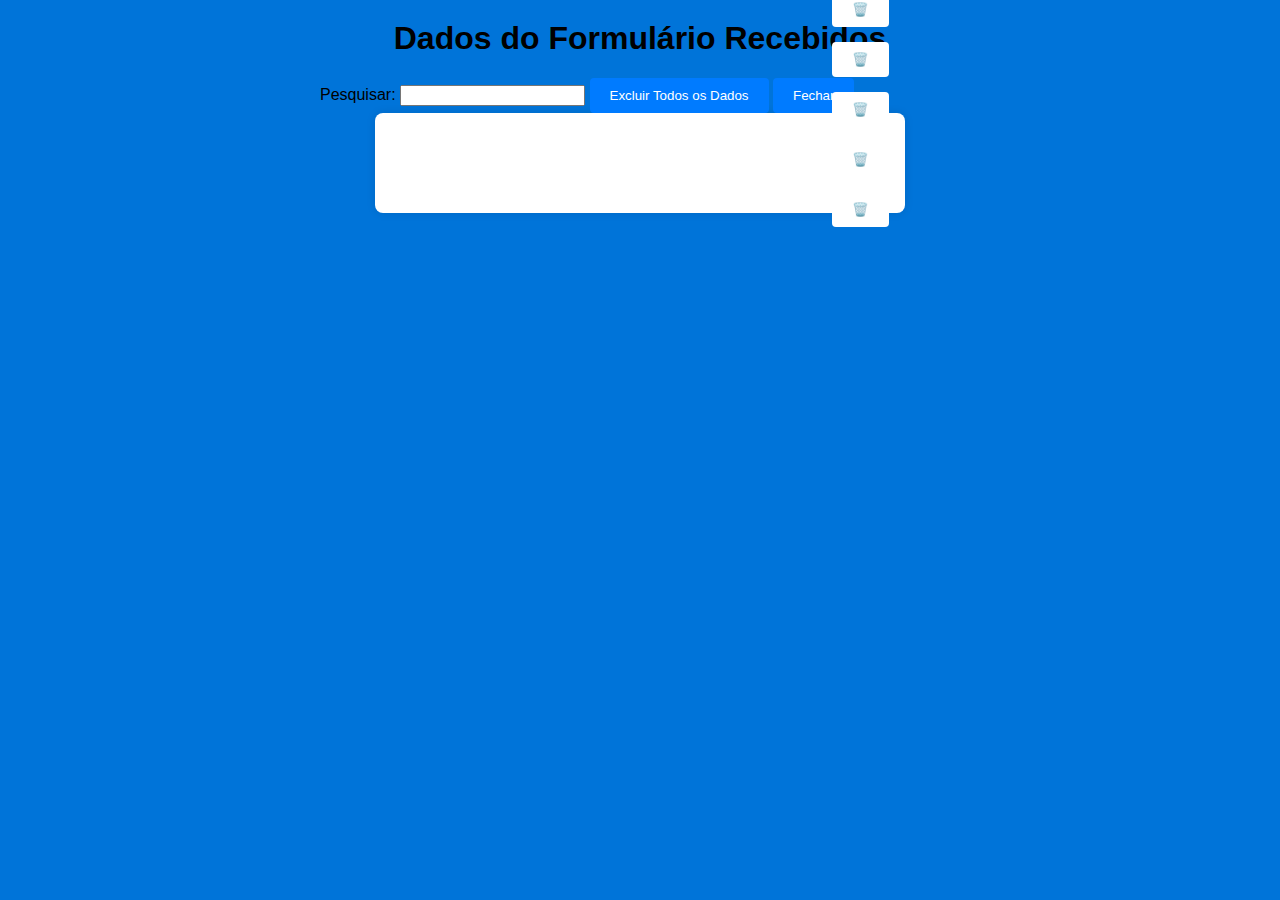
==== dados.html @ 842a3785 "estilização e exclusão de cada elemento" ====
<!DOCTYPE html>
<html lang="pt-BR">
<head>
    <meta charset="UTF-8">
    <meta name="viewport" content="width=device-width, initial-scale=1.0">
    <link href="css/dados.css" rel="stylesheet" >
    
    <title>Dados do Formulário</title>
</head>
<body>
    <h1>Dados do Formulário Recebidos</h1>

    <!-- Adicione um campo de pesquisa -->
    <label for="pesquisa">Pesquisar:</label>
    <input type="text" id="pesquisa" oninput="pesquisarDados()">
    <button type="button" onclick="excluirTodosDados()">Excluir Todos os Dados</button>
    <button type="button" onclick="close()" class="b8 ">Fechar</button>
   
    <div class="lis">
        <ul id="lista-dados">
            <!-- Os dados preenchidos serão exibidos aqui -->
        </ul>
    </div>
    <div class="geral">
        <button type="button" onclick="excluirDado('nome')" class="b1">🗑️</button>
        <button type="button" onclick="excluirDado('email')" class="b2">🗑️</button>
        <button type="button" onclick="excluirDado('sexo')" class="b3">🗑️</button>
        <button type="button" onclick="excluirDado('assunto')" class="b4">🗑️</button>
        <button type="button" onclick="excluirDado('mensagem')" class="b5">🗑️</button>
        <button type="button" onclick="excluirDado('dataEnvio')" class="b6">🗑️</button>
    </div>

    <script src="script.js"> </script>
</body>
</html>
---- css/dados.css ----
body {
    font-family: Arial, sans-serif;
    background: #0074D9;
    margin: 0;
    padding: 0;
}
h1 {
    text-align: center;
    margin-top: 20px;
}
#lista-dados {
    text-align: center;
    background-color:#fff;
    max-width: 430px;
    margin: 0 auto;
    padding: 50px;
    border-radius: 8px;
    box-shadow: 0 0 10px rgba(0, 0, 0, 0.1);

}
.list{
    margin-bottom: 20px;
}
ul{
    line-height: 38px;
    text-decoration: overline underline;
    list-style: none;
    text-align: center;
    margin-bottom: 50 px;
}
button{
    background-color: #007bff;
    color: #fff;
    border: none;
    padding: 10px 20px;
    border-radius: 4px;
    cursor: pointer;
}
.geral{
    align-items: center;
    margin-top: -22%;

}
.b1{
    background-color: #fff;
    color: #fff;
    border: none;
    padding: 10px 20px;
    border-radius: 4px;
    cursor: pointer;
    margin-left:65%;
    margin-top: 10px;
    margin-bottom: 15px;
}
.b2{
    background-color: #fff;
    margin-left:65%;
    margin-bottom: 15px;
}
.b3{
    background-color: #fff;
    margin-left:65%;
    margin-bottom: 15px;
}
.b4{
    background-color: #fff;
    margin-left:65%;
    margin-bottom: 15px;
}
.b5{
    background-color: #fff;
    margin-left:65%;
    margin-bottom: 15px;
}
.b6{
    background-color: #fff;
    margin-left:65%;
   
}
.b7{
    margin-left: 15%;
    margin-bottom:5%;
}
label{
    margin-left: 25%;
}
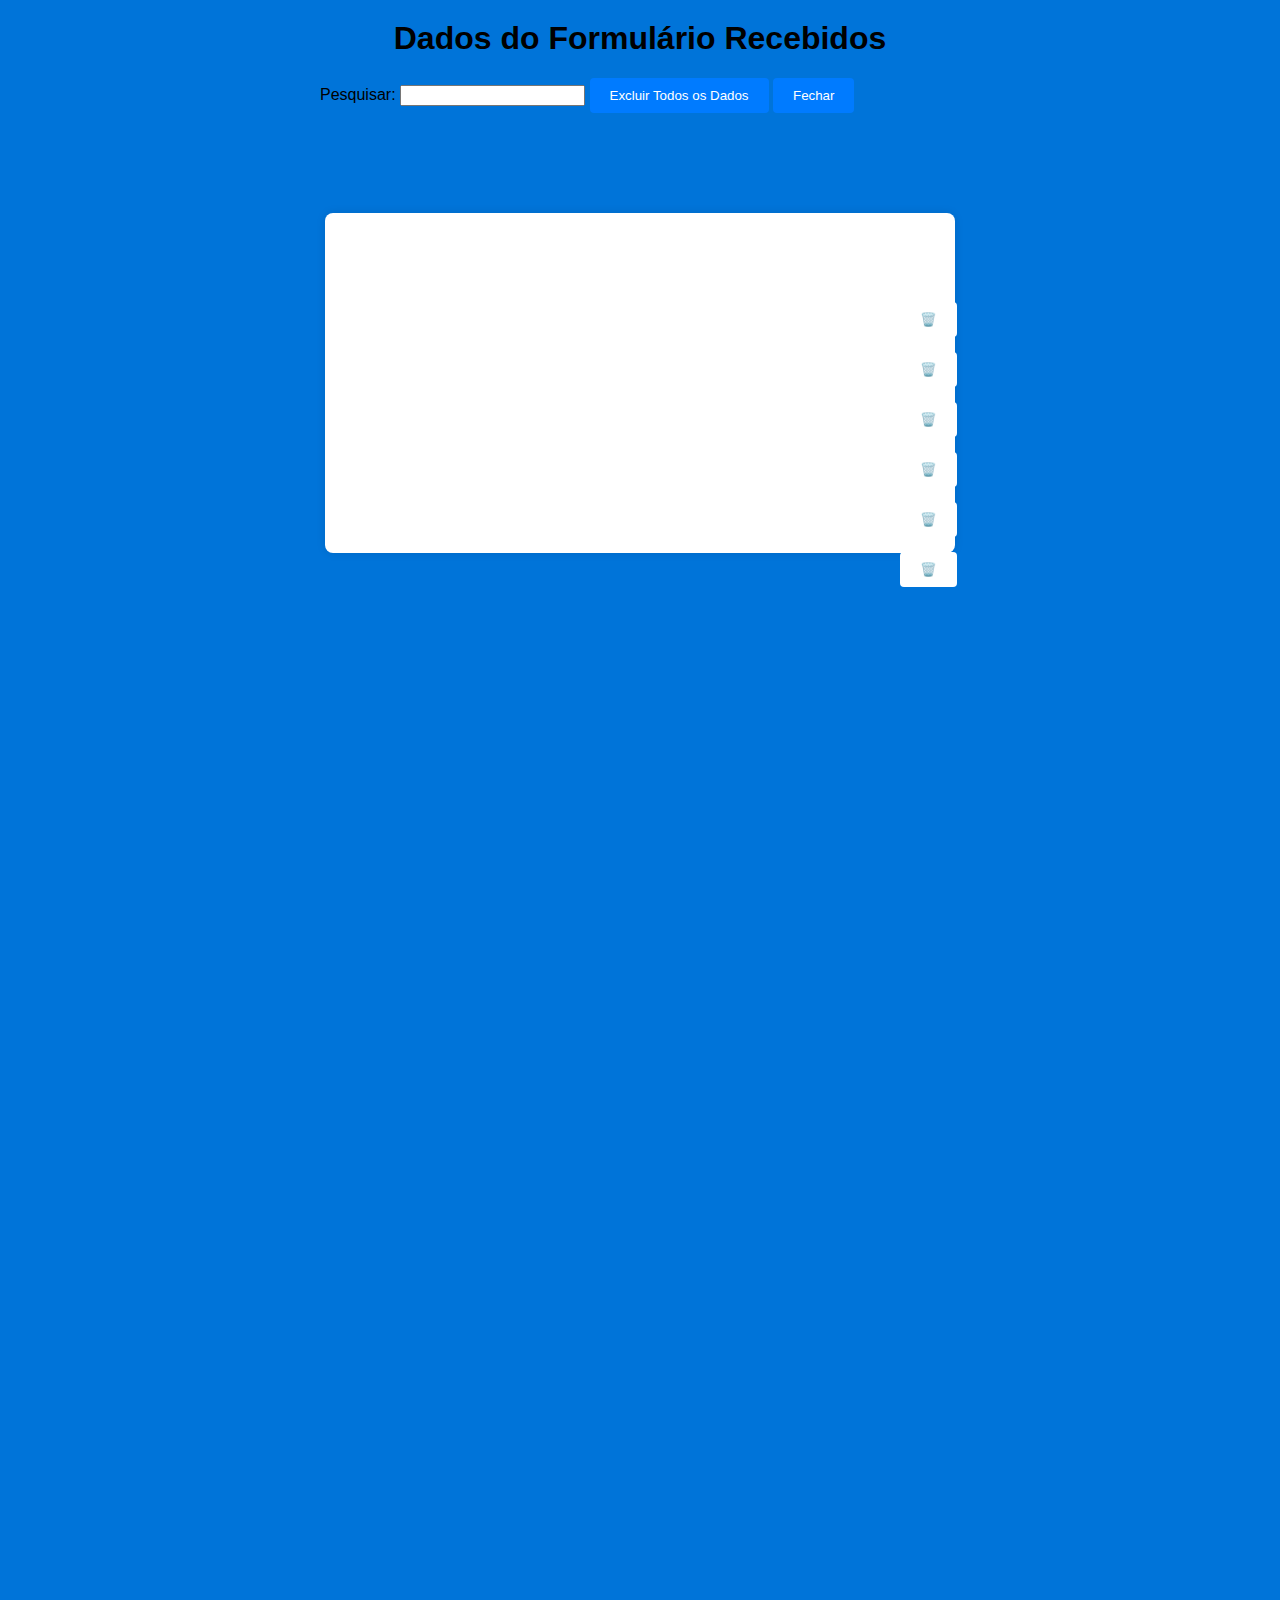
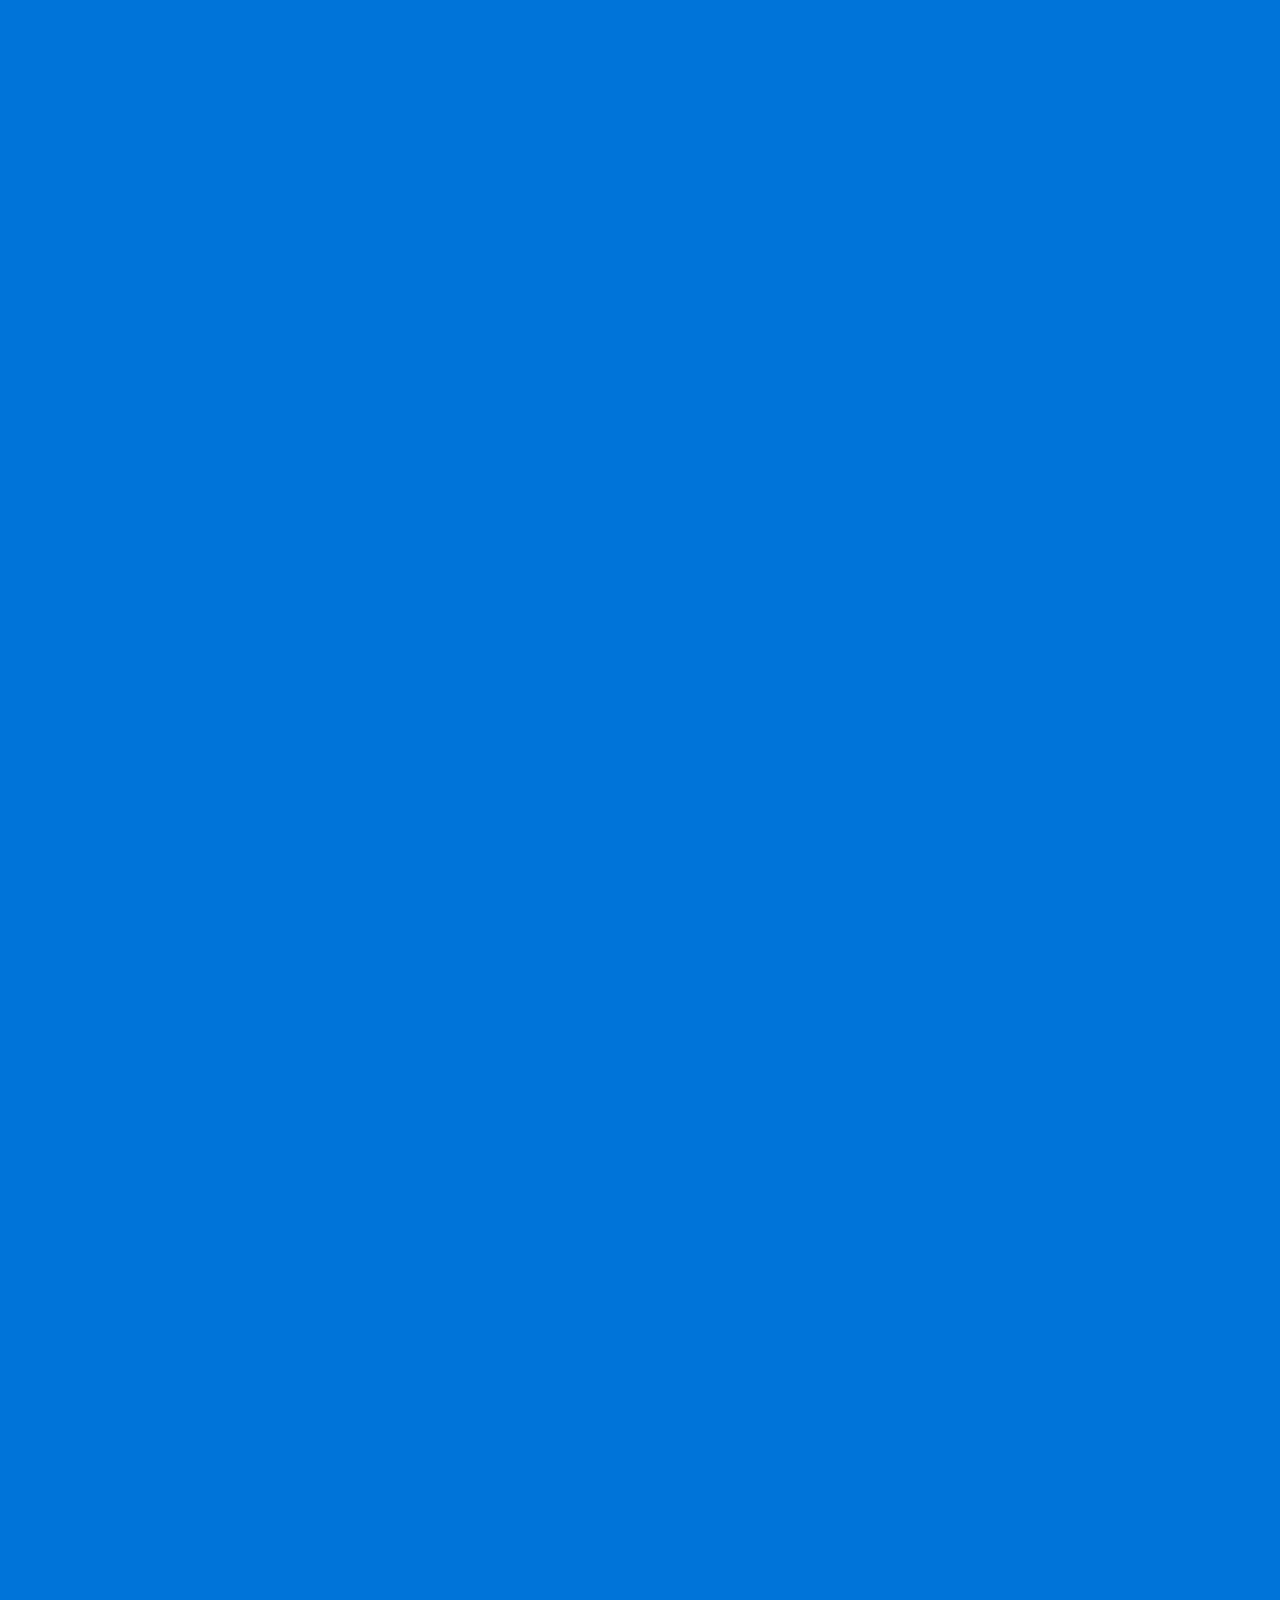
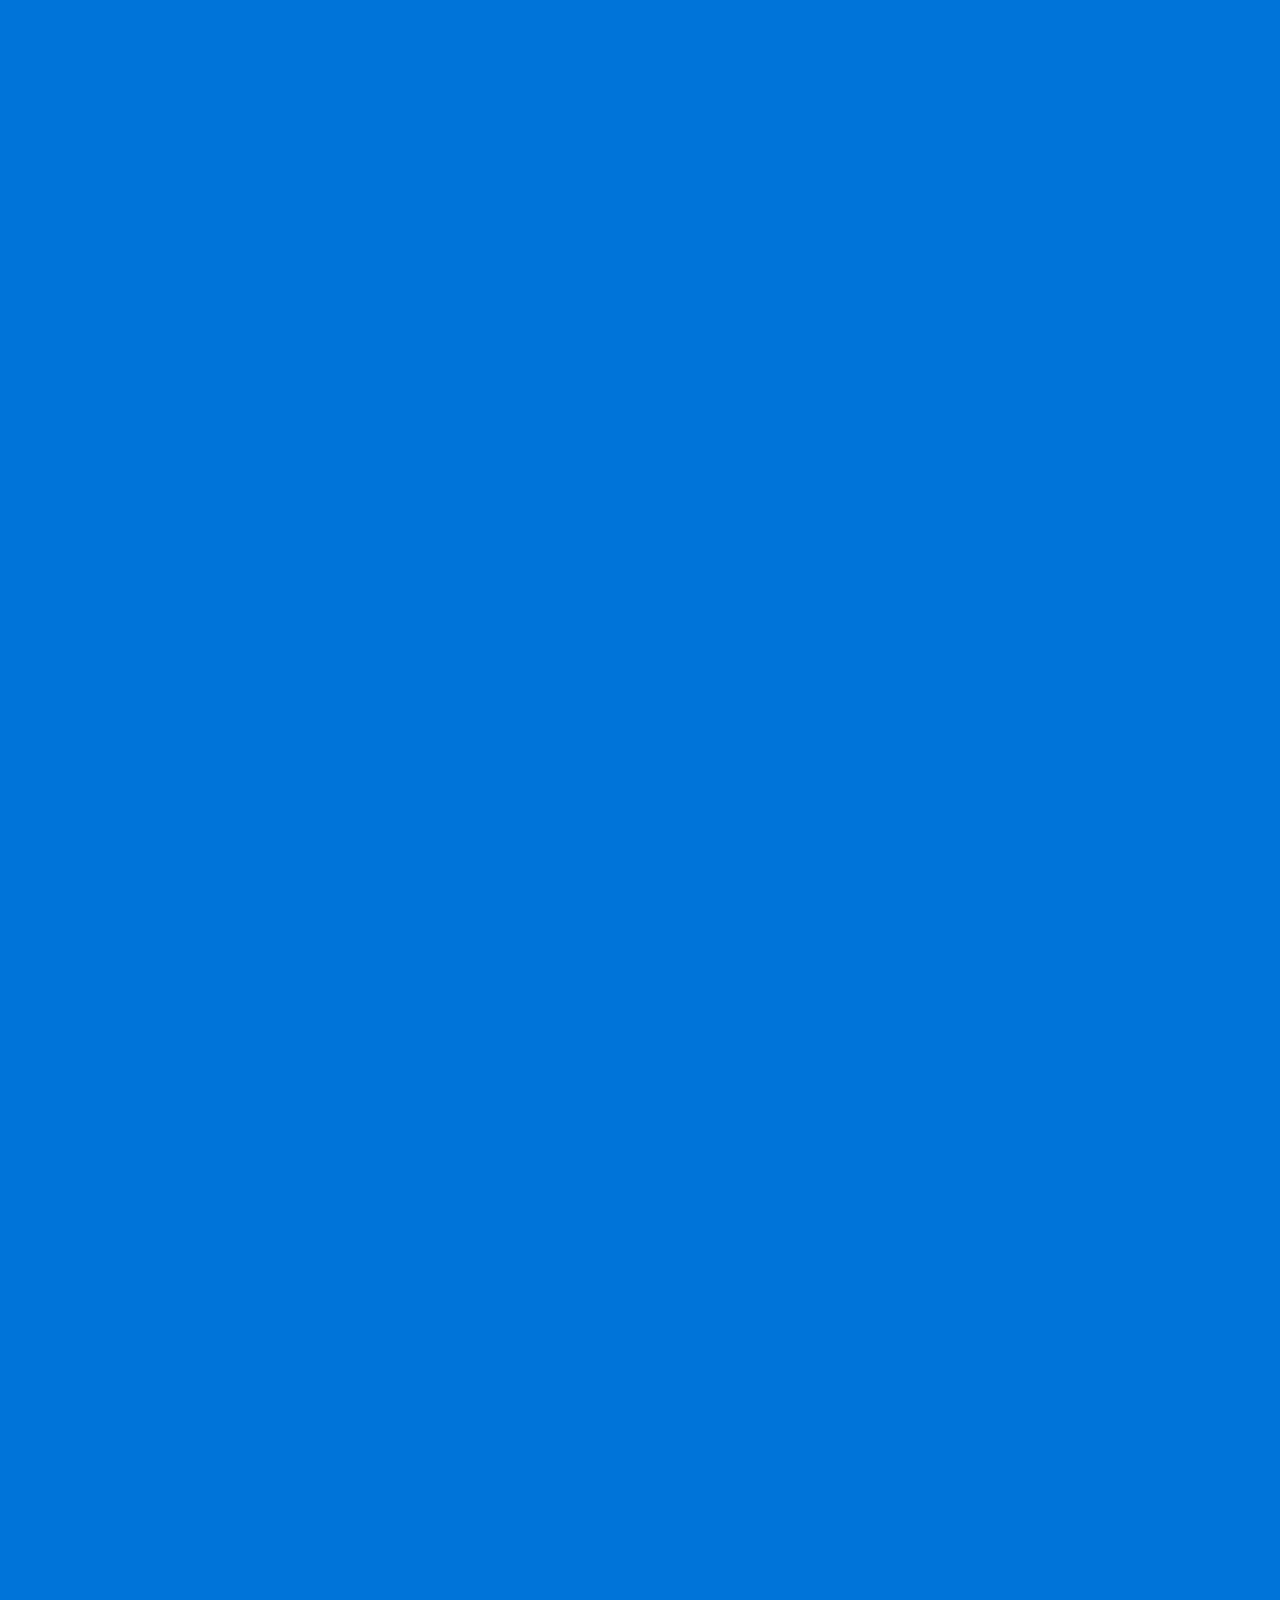
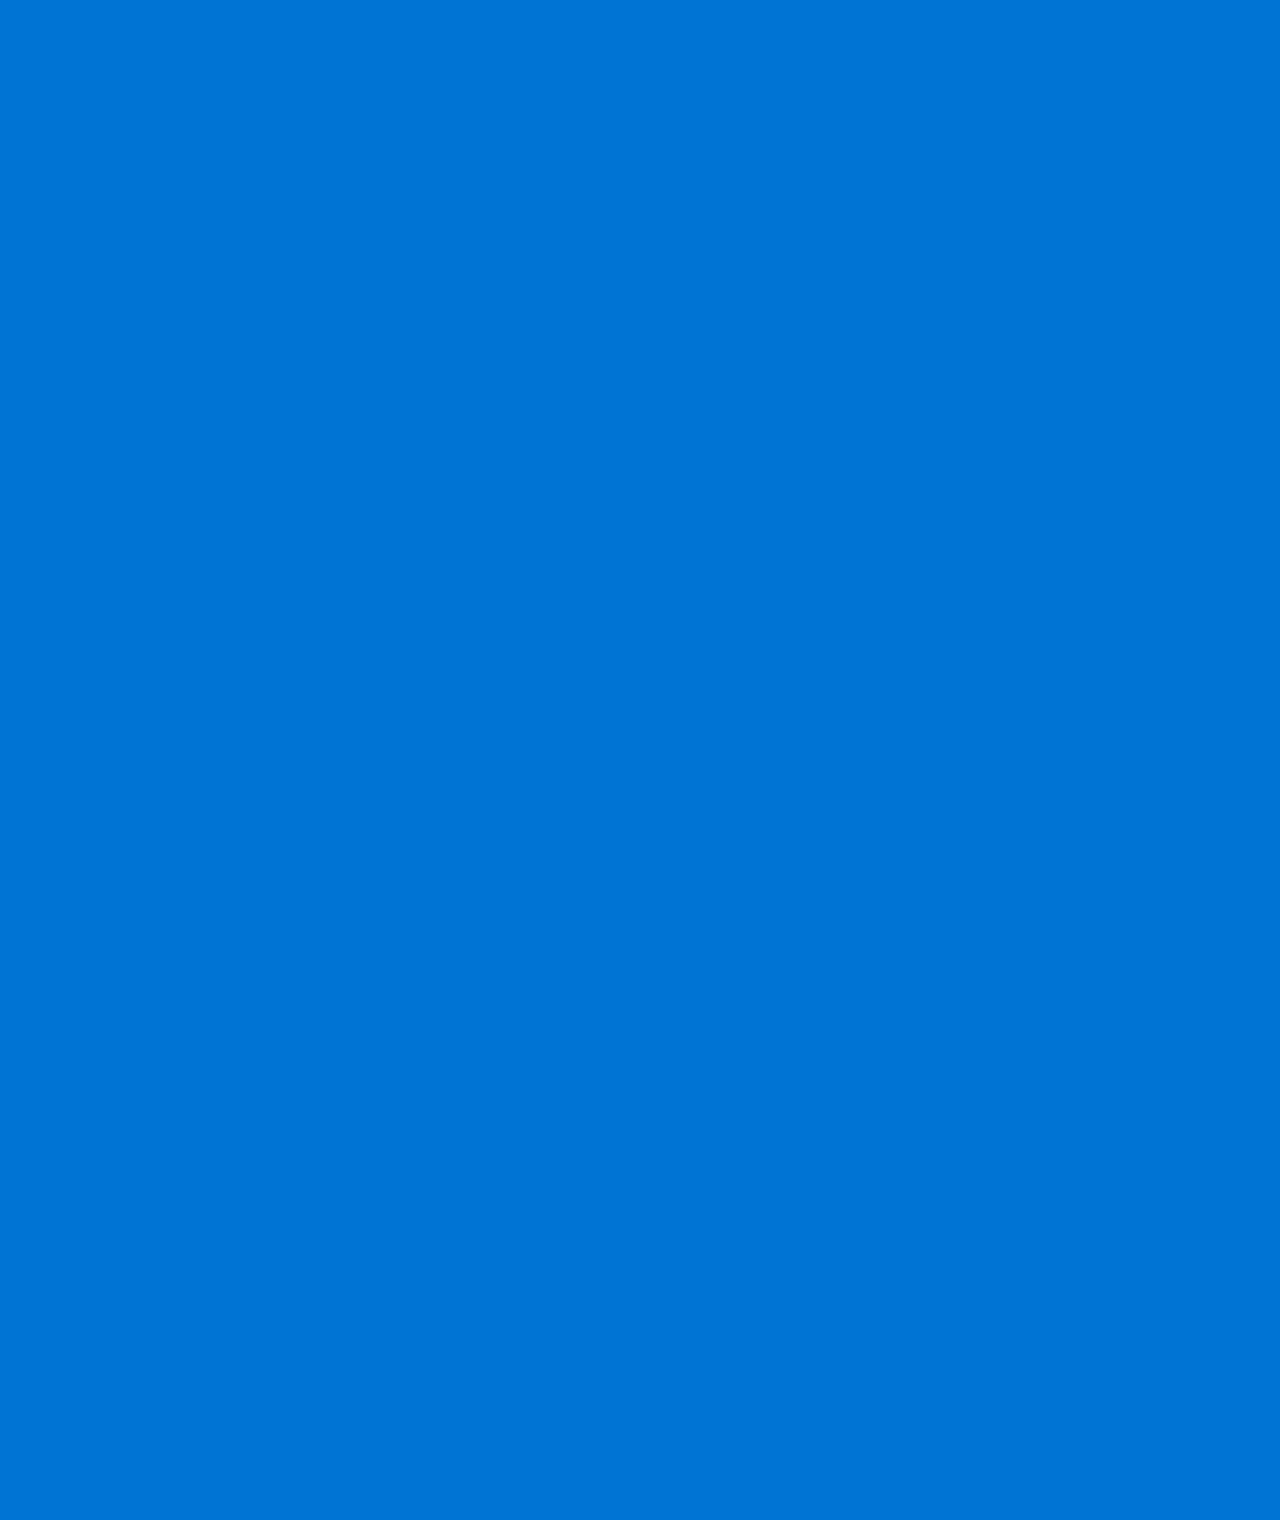
==== commit 75f8b4f3: "ajustando css" ====
--- a/dados.html
+++ b/dados.html
@@ -9,14 +9,13 @@
 </head>
 <body>
     <h1>Dados do Formulário Recebidos</h1>
-
-    <!-- Adicione um campo de pesquisa -->
+<div class="header1">
     <label for="pesquisa">Pesquisar:</label>
     <input type="text" id="pesquisa" oninput="pesquisarDados()">
     <button type="button" onclick="excluirTodosDados()">Excluir Todos os Dados</button>
     <button type="button" onclick="close()" class="b8 ">Fechar</button>
-   
-    <div class="lis">
+</div>
+    <div class="list">
         <ul id="lista-dados">
             <!-- Os dados preenchidos serão exibidos aqui -->
         </ul>
--- a/css/dados.css
+++ b/css/dados.css
@@ -3,20 +3,30 @@
     background: #0074D9;
     margin: 0;
     padding: 0;
+    height: 700vh;
 }
 h1 {
     text-align: center;
     margin-top: 20px;
 }
+.header1{
+    align-items: center;
+    right: 30px;
+
+}
 #lista-dados {
     text-align: center;
     background-color:#fff;
-    max-width: 430px;
+    max-width: 530px;
+    min-height: 240px;
     margin: 0 auto;
     padding: 50px;
     border-radius: 8px;
     box-shadow: 0 0 10px rgba(0, 0, 0, 0.1);
+    margin-top: 100px;
 
+
+    
 }
 .list{
     margin-bottom: 20px;
@@ -39,6 +49,7 @@
 .geral{
     align-items: center;
     margin-top: -22%;
+    margin-right:80px ;
 
 }
 .b1{
@@ -48,33 +59,34 @@
     padding: 10px 20px;
     border-radius: 4px;
     cursor: pointer;
-    margin-left:65%;
+    margin-left:75%;
     margin-top: 10px;
     margin-bottom: 15px;
+   
 }
 .b2{
     background-color: #fff;
-    margin-left:65%;
+    margin-left:75%;
     margin-bottom: 15px;
 }
 .b3{
     background-color: #fff;
-    margin-left:65%;
+    margin-left:75%;
     margin-bottom: 15px;
 }
 .b4{
     background-color: #fff;
-    margin-left:65%;
+    margin-left:75%;
     margin-bottom: 15px;
 }
 .b5{
     background-color: #fff;
-    margin-left:65%;
+    margin-left:75%;
     margin-bottom: 15px;
 }
 .b6{
     background-color: #fff;
-    margin-left:65%;
+    margin-left:75%;
    
 }
 .b7{
